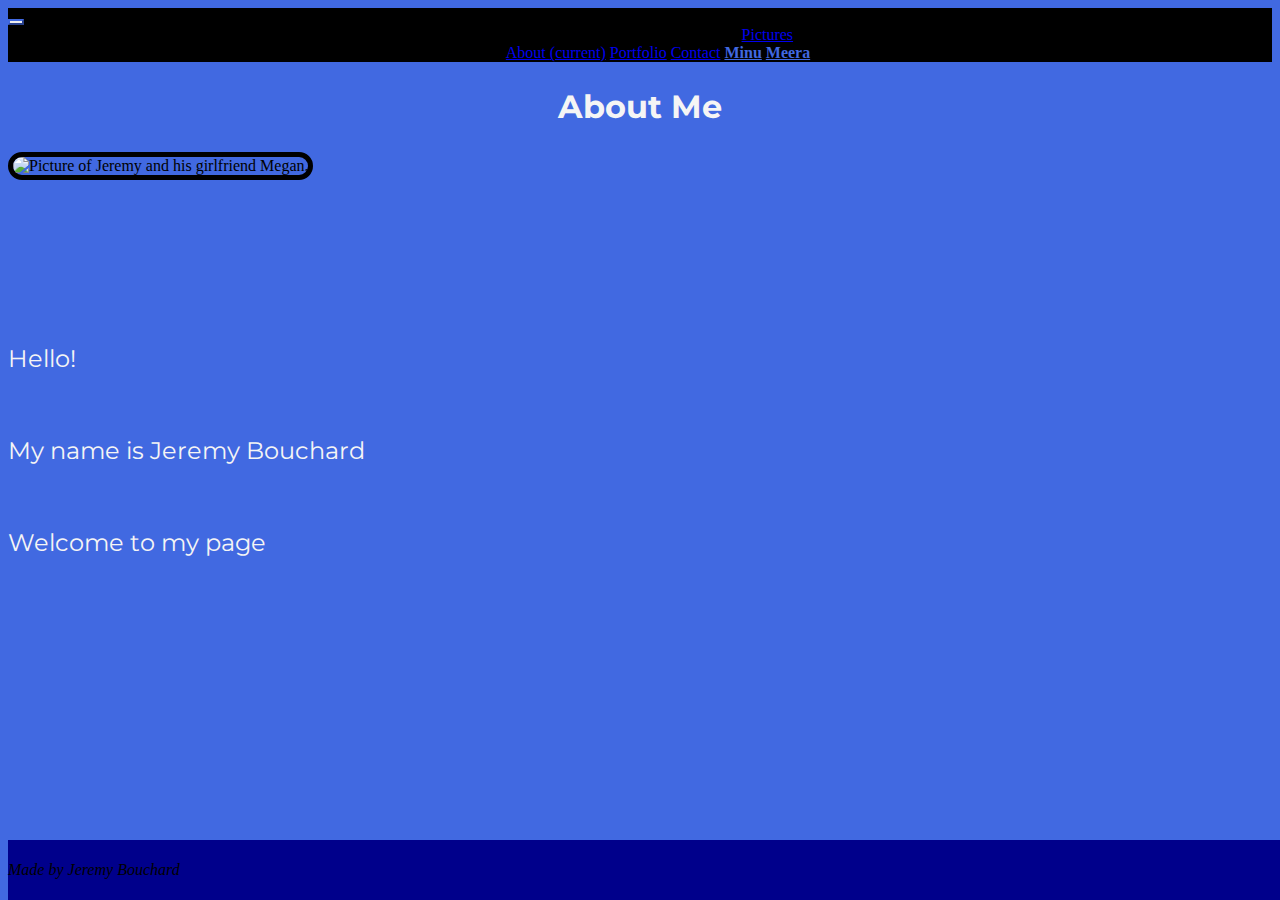
==== index.html @ b53171e2 "first commit" ====
<!doctype html>
<html lang="en">
  <head>
    <!-- Required meta tags -->
    <meta charset="utf-8">
    <meta name="viewport" content="width=device-width, initial-scale=1, shrink-to-fit=no">

    <!-- Bootstrap CSS -->
    <link rel="stylesheet" href="https://stackpath.bootstrapcdn.com/bootstrap/4.5.0/css/bootstrap.min.css" integrity="sha384-9aIt2nRpC12Uk9gS9baDl411NQApFmC26EwAOH8WgZl5MYYxFfc+NcPb1dKGj7Sk" crossorigin="anonymous">

    <!--Link to CSS-->
    <link rel="stylesheet" href="./CSS/style.css">

    <!--Link to google fonts-->
    <link href="https://fonts.googleapis.com/css2?family=Montserrat:wght@500&display=swap" rel="stylesheet">

    <title>Jeremy Bouchard</title>
  </head>
  <body>

    <!--NAVBAR-->
      <nav class="navbar navbar-expand-lg">
        <button class="navbar-toggler" type="button" data-toggle="collapse" data-target="#navbarSupportedContent" aria-controls="navbarSupportedContent" aria-expanded="false" aria-label="Toggle navigation">
          <span class="navbar-toggler-icon"></span>
        </button>
        <div class="collapse navbar-collapse" id="navbarSupportedContent">
          <ul class="navbar-nav mr-auto">
            <li class="nav-item active">
              <a class="nav-link" href="./index.html">About <span class="sr-only">(current)</span></a>
            </li>
            <li class="nav-item active">
              <a class="nav-link" href="./portfolio.html">Portfolio</a>
            </li>
            <li class="nav-item active">
              <a class="nav-link" href="./contact.html">Contact</a>
            </li>
            <li class="nav-item dropdown active">
              <a class="nav-link dropdown-toggle" href="#" id="navbarDropdown" role="button" data-toggle="dropdown" aria-haspopup="true" aria-expanded="false">
                Pictures
              </a>
              <div class="dropdown-menu" aria-labelledby="navbarDropdown">
                <a class="dropdown-item" href="./Cats/minu.html">Minu</a>
                <a class="dropdown-item" href="./Cats/meera.html">Meera</a>
              </div>
            </li>
            <li class="nav-item">
              <a class="nav-link disabled" href="#" tabindex="-1" aria-disabled="true"></a>
            </li>
          </ul>
        </div>
      </nav>
      <!--NAVBAR-->

      <!--HEADER-->
      <h1 class="header">About Me</h1>
      <!--HEADER-->

      <!--CONTENT-->
      <section class="container">
        <div class="row">
          <div class="col-sm-8">
            <img class="img-fluid img-border" src="https://lh3.googleusercontent.com/[base64]w703-h937-no?authuser=0" alt="Picture of Jeremy and his girlfriend Megan.">
          </div>
          <div class="col-sm-4">
          <p>Hello!</p>
          <p>My name is Jeremy Bouchard</p>
          <p>Welcome to my page</p>
          </div>
       </div>
      </section>
      <!--CONTENT-->
      
      <!--FOOTER-->
      <footer class="footer">
        <div class="container">
          <span class="text-muted">Made by Jeremy Bouchard</span>
        </div>
      </footer>
      <!--FOOTER-->

    <!-- Optional JavaScript -->
    <!-- jQuery first, then Popper.js, then Bootstrap JS -->
    <script src="https://code.jquery.com/jquery-3.5.1.slim.min.js" integrity="sha384-DfXdz2htPH0lsSSs5nCTpuj/zy4C+OGpamoFVy38MVBnE+IbbVYUew+OrCXaRkfj" crossorigin="anonymous"></script>
    <script src="https://cdn.jsdelivr.net/npm/popper.js@1.16.0/dist/umd/popper.min.js" integrity="sha384-Q6E9RHvbIyZFJoft+2mJbHaEWldlvI9IOYy5n3zV9zzTtmI3UksdQRVvoxMfooAo" crossorigin="anonymous"></script>
    <script src="https://stackpath.bootstrapcdn.com/bootstrap/4.5.0/js/bootstrap.min.js" integrity="sha384-OgVRvuATP1z7JjHLkuOU7Xw704+h835Lr+6QL9UvYjZE3Ipu6Tp75j7Bh/kR0JKI" crossorigin="anonymous"></script>
  </body>
</html>
---- CSS/style.css ----
html {
    position: relative;
    min-height: 100%;
}

body {
    background-color: royalblue;
    margin-bottom: 60px;
}

nav {
    margin-bottom: 2%;
    background-color: black;
}

h1 {
    margin-bottom: 2%;
    font-family: 'Montserrat', sans-serif;
}

p {
    margin: 0 auto;
    color: whitesmoke;
    font-size: 24px;
    margin-bottom: 2%;
    margin-top: 5%;
    font-family: 'Montserrat', sans-serif;

}

.header {
    text-align: center;
    color: whitesmoke;
}

.container {
    max-height: 100%;
}

.img-border {
    border-style: solid;
    border-radius: 25px;
    border-color: black;
    border-width: 5px;
    padding: 0;
    margin-bottom: 8%;
}

.form-group {
    font-size: 24px;
    font-family: 'Montserrat', sans-serif;
    color: whitesmoke;
}

.contact-page {
    margin-top: 5%;
}

a:not([href]) {
    color: royalblue;
    text-decoration: none;
}

.navbar-toggler-icon {
    background-image: url("https://www.shareicon.net/data/2016/10/11/842370_multimedia_512x512.png");
}
  
.navbar-toggler {
    border-color: royalblue;
}

.navbar-nav {
    float: none;
    margin:0 auto;
    display: block;
    text-align: center;
}

.navbar-nav > li {
    display: inline-block;
    float: none;
}

.dropdown-menu {
    background-color: black;
}

.dropdown-item {
    color: royalblue;
    font-weight: bold;
}

.footer {
    position: absolute;
    bottom: 0;
    width: 100%;
    height: 60px;
    line-height: 60px;
    background-color: darkblue;
    font-style: italic;
}

@media (max-width: 768px) {
    .navbar .navbar-nav {
        display: inline-block;
        float: none;
        vertical-align: top;
    }

    .navbar .navbar-collapse {
        text-align: center;
    }
}
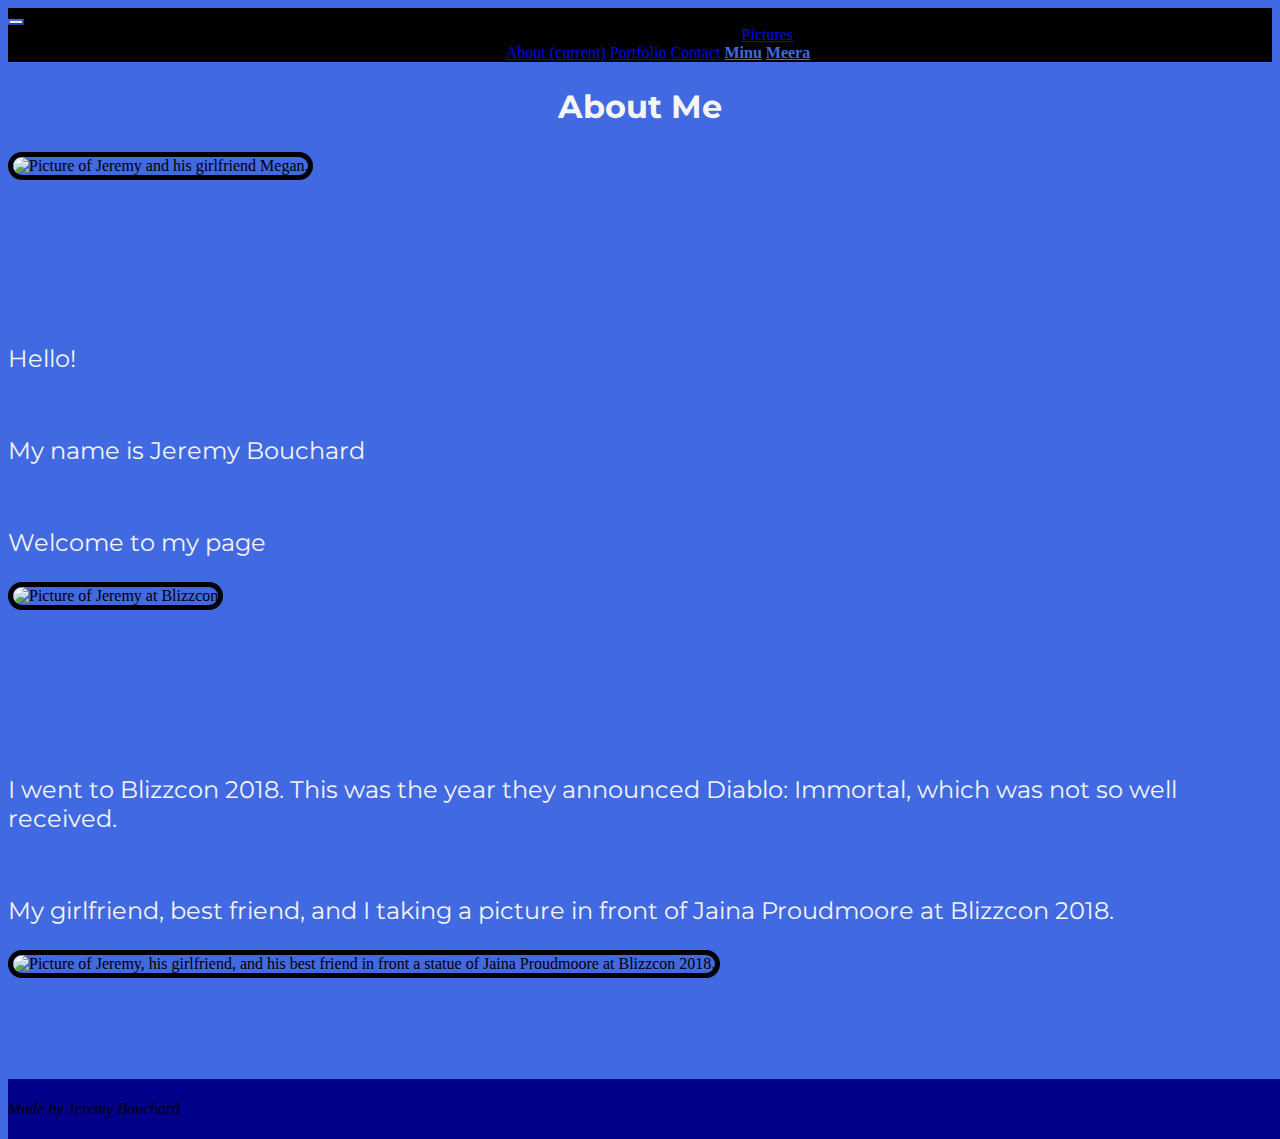
==== commit 6c1641be: "Moved Portfolio page content to About Me page and added SW Watch Project to Portfolio page" ====
--- a/index.html
+++ b/index.html
@@ -67,6 +67,38 @@
           <p>Welcome to my page</p>
           </div>
        </div>
+
+       <div class="row">
+        <div class="col-sm-8">
+          <img
+            class="img-fluid img-border"
+            src="https://lh3.googleusercontent.com/[base64]w1666-h938-no?authuser=0"
+            alt="Picture of Jeremy at Blizzcon"
+          />
+        </div>
+        <div class="col-sm-4">
+          <p>
+            I went to Blizzcon 2018. This was the year they announced Diablo:
+            Immortal, which was not so well received.
+          </p>
+        </div>
+      </div>
+
+      <div class="row">
+        <div class="col-sm-4">
+          <p>
+            My girlfriend, best friend, and I taking a picture in front of Jaina
+            Proudmoore at Blizzcon 2018.
+          </p>
+        </div>
+        <div class="col-sm-8">
+          <img
+            class="img-fluid img-border"
+            src="https://lh3.googleusercontent.com/[base64]w1250-h937-no?authuser=0"
+            alt="Picture of Jeremy, his girlfriend, and his best friend in front a statue of Jaina Proudmoore at Blizzcon 2018."
+          />
+        </div>
+      </div>
       </section>
       <!--CONTENT-->
       
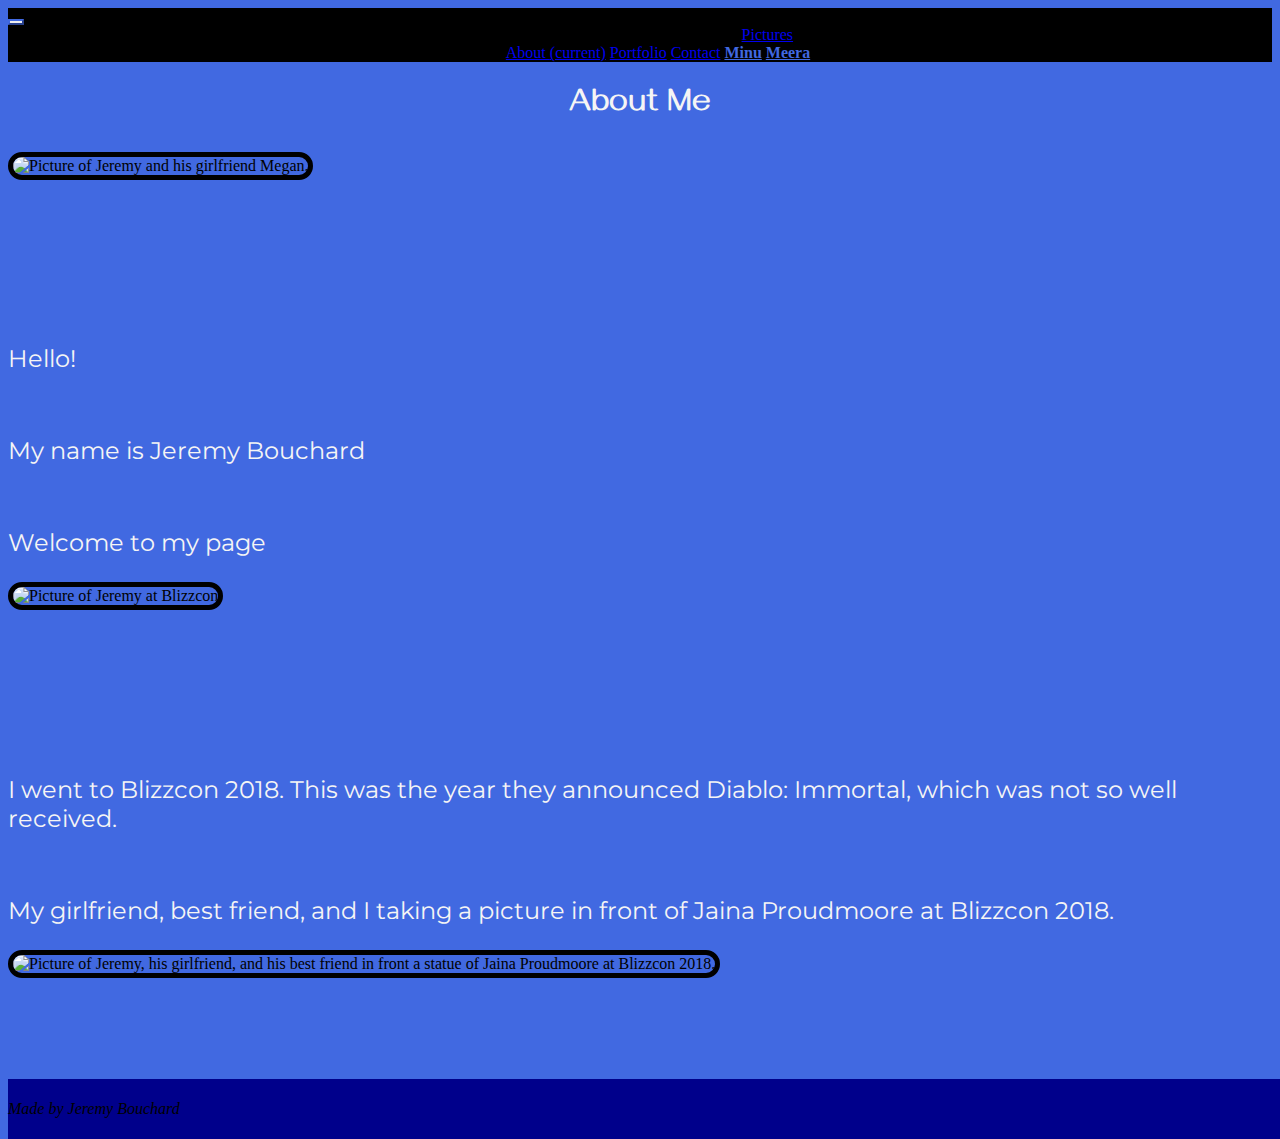
==== commit fc796d6b: "turned cat pictures into modals" ====
--- a/index.html
+++ b/index.html
@@ -1,74 +1,111 @@
-<!doctype html>
+<!DOCTYPE html>
 <html lang="en">
   <head>
     <!-- Required meta tags -->
-    <meta charset="utf-8">
-    <meta name="viewport" content="width=device-width, initial-scale=1, shrink-to-fit=no">
+    <meta charset="utf-8" />
+    <meta
+      name="viewport"
+      content="width=device-width, initial-scale=1, shrink-to-fit=no"
+    />
 
     <!-- Bootstrap CSS -->
-    <link rel="stylesheet" href="https://stackpath.bootstrapcdn.com/bootstrap/4.5.0/css/bootstrap.min.css" integrity="sha384-9aIt2nRpC12Uk9gS9baDl411NQApFmC26EwAOH8WgZl5MYYxFfc+NcPb1dKGj7Sk" crossorigin="anonymous">
+    <link
+      rel="stylesheet"
+      href="https://stackpath.bootstrapcdn.com/bootstrap/4.5.0/css/bootstrap.min.css"
+      integrity="sha384-9aIt2nRpC12Uk9gS9baDl411NQApFmC26EwAOH8WgZl5MYYxFfc+NcPb1dKGj7Sk"
+      crossorigin="anonymous"
+    />
 
     <!--Link to CSS-->
-    <link rel="stylesheet" href="./CSS/style.css">
+    <link rel="stylesheet" href="./CSS/style.css" />
 
     <!--Link to google fonts-->
-    <link href="https://fonts.googleapis.com/css2?family=Montserrat:wght@500&display=swap" rel="stylesheet">
+    <link
+      href="https://fonts.googleapis.com/css2?family=Montserrat:wght@500&display=swap&family=Gayathri:wght@700&display=swap"
+      rel="stylesheet"
+    />
 
     <title>Jeremy Bouchard</title>
   </head>
   <body>
+    <!--NAVBAR-->
+    <nav class="navbar navbar-expand-lg">
+      <button
+        class="navbar-toggler"
+        type="button"
+        data-toggle="collapse"
+        data-target="#navbarSupportedContent"
+        aria-controls="navbarSupportedContent"
+        aria-expanded="false"
+        aria-label="Toggle navigation"
+      >
+        <span class="navbar-toggler-icon"></span>
+      </button>
+      <div class="collapse navbar-collapse" id="navbarSupportedContent">
+        <ul class="navbar-nav mr-auto">
+          <li class="nav-item active">
+            <a class="nav-link" href="./index.html"
+              >About <span class="sr-only">(current)</span></a
+            >
+          </li>
+          <li class="nav-item active">
+            <a class="nav-link" href="./portfolio.html">Portfolio</a>
+          </li>
+          <li class="nav-item active">
+            <a class="nav-link" href="./contact.html">Contact</a>
+          </li>
+          <li class="nav-item dropdown active">
+            <a
+              class="nav-link dropdown-toggle"
+              href="#"
+              id="navbarDropdown"
+              role="button"
+              data-toggle="dropdown"
+              aria-haspopup="true"
+              aria-expanded="false"
+            >
+              Pictures
+            </a>
+            <div class="dropdown-menu" aria-labelledby="navbarDropdown">
+              <a class="dropdown-item" href="./Cats/minu.html">Minu</a>
+              <a class="dropdown-item" href="./Cats/meera.html">Meera</a>
+            </div>
+          </li>
+          <li class="nav-item">
+            <a
+              class="nav-link disabled"
+              href="#"
+              tabindex="-1"
+              aria-disabled="true"
+            ></a>
+          </li>
+        </ul>
+      </div>
+    </nav>
+    <!--NAVBAR-->
 
-    <!--NAVBAR-->
-      <nav class="navbar navbar-expand-lg">
-        <button class="navbar-toggler" type="button" data-toggle="collapse" data-target="#navbarSupportedContent" aria-controls="navbarSupportedContent" aria-expanded="false" aria-label="Toggle navigation">
-          <span class="navbar-toggler-icon"></span>
-        </button>
-        <div class="collapse navbar-collapse" id="navbarSupportedContent">
-          <ul class="navbar-nav mr-auto">
-            <li class="nav-item active">
-              <a class="nav-link" href="./index.html">About <span class="sr-only">(current)</span></a>
-            </li>
-            <li class="nav-item active">
-              <a class="nav-link" href="./portfolio.html">Portfolio</a>
-            </li>
-            <li class="nav-item active">
-              <a class="nav-link" href="./contact.html">Contact</a>
-            </li>
-            <li class="nav-item dropdown active">
-              <a class="nav-link dropdown-toggle" href="#" id="navbarDropdown" role="button" data-toggle="dropdown" aria-haspopup="true" aria-expanded="false">
-                Pictures
-              </a>
-              <div class="dropdown-menu" aria-labelledby="navbarDropdown">
-                <a class="dropdown-item" href="./Cats/minu.html">Minu</a>
-                <a class="dropdown-item" href="./Cats/meera.html">Meera</a>
-              </div>
-            </li>
-            <li class="nav-item">
-              <a class="nav-link disabled" href="#" tabindex="-1" aria-disabled="true"></a>
-            </li>
-          </ul>
+    <!--HEADER-->
+    <h1 class="header">About Me</h1>
+    <!--HEADER-->
+
+    <!--CONTENT-->
+    <section class="container">
+      <div class="row">
+        <div class="col-sm-8">
+          <img
+            class="img-fluid img-border"
+            src="https://lh3.googleusercontent.com/[base64]w703-h937-no?authuser=0"
+            alt="Picture of Jeremy and his girlfriend Megan."
+          />
         </div>
-      </nav>
-      <!--NAVBAR-->
-
-      <!--HEADER-->
-      <h1 class="header">About Me</h1>
-      <!--HEADER-->
-
-      <!--CONTENT-->
-      <section class="container">
-        <div class="row">
-          <div class="col-sm-8">
-            <img class="img-fluid img-border" src="https://lh3.googleusercontent.com/[base64]w703-h937-no?authuser=0" alt="Picture of Jeremy and his girlfriend Megan.">
-          </div>
-          <div class="col-sm-4">
+        <div class="col-sm-4">
           <p>Hello!</p>
           <p>My name is Jeremy Bouchard</p>
           <p>Welcome to my page</p>
-          </div>
-       </div>
+        </div>
+      </div>
 
-       <div class="row">
+      <div class="row">
         <div class="col-sm-8">
           <img
             class="img-fluid img-border"
@@ -99,21 +136,33 @@
           />
         </div>
       </div>
-      </section>
-      <!--CONTENT-->
-      
-      <!--FOOTER-->
-      <footer class="footer">
-        <div class="container">
-          <span class="text-muted">Made by Jeremy Bouchard</span>
-        </div>
-      </footer>
-      <!--FOOTER-->
+    </section>
+    <!--CONTENT-->
+
+    <!--FOOTER-->
+    <footer class="footer">
+      <div class="container">
+        <span class="text-muted">Made by Jeremy Bouchard</span>
+      </div>
+    </footer>
+    <!--FOOTER-->
 
     <!-- Optional JavaScript -->
     <!-- jQuery first, then Popper.js, then Bootstrap JS -->
-    <script src="https://code.jquery.com/jquery-3.5.1.slim.min.js" integrity="sha384-DfXdz2htPH0lsSSs5nCTpuj/zy4C+OGpamoFVy38MVBnE+IbbVYUew+OrCXaRkfj" crossorigin="anonymous"></script>
-    <script src="https://cdn.jsdelivr.net/npm/popper.js@1.16.0/dist/umd/popper.min.js" integrity="sha384-Q6E9RHvbIyZFJoft+2mJbHaEWldlvI9IOYy5n3zV9zzTtmI3UksdQRVvoxMfooAo" crossorigin="anonymous"></script>
-    <script src="https://stackpath.bootstrapcdn.com/bootstrap/4.5.0/js/bootstrap.min.js" integrity="sha384-OgVRvuATP1z7JjHLkuOU7Xw704+h835Lr+6QL9UvYjZE3Ipu6Tp75j7Bh/kR0JKI" crossorigin="anonymous"></script>
+    <script
+      src="https://code.jquery.com/jquery-3.5.1.slim.min.js"
+      integrity="sha384-DfXdz2htPH0lsSSs5nCTpuj/zy4C+OGpamoFVy38MVBnE+IbbVYUew+OrCXaRkfj"
+      crossorigin="anonymous"
+    ></script>
+    <script
+      src="https://cdn.jsdelivr.net/npm/popper.js@1.16.0/dist/umd/popper.min.js"
+      integrity="sha384-Q6E9RHvbIyZFJoft+2mJbHaEWldlvI9IOYy5n3zV9zzTtmI3UksdQRVvoxMfooAo"
+      crossorigin="anonymous"
+    ></script>
+    <script
+      src="https://stackpath.bootstrapcdn.com/bootstrap/4.5.0/js/bootstrap.min.js"
+      integrity="sha384-OgVRvuATP1z7JjHLkuOU7Xw704+h835Lr+6QL9UvYjZE3Ipu6Tp75j7Bh/kR0JKI"
+      crossorigin="anonymous"
+    ></script>
   </body>
-</html>+</html>
--- a/CSS/style.css
+++ b/CSS/style.css
@@ -1,113 +1,131 @@
 html {
-    position: relative;
-    min-height: 100%;
+  position: relative;
+  min-height: 100%;
 }
 
 body {
-    background-color: royalblue;
-    margin-bottom: 60px;
+  background-color: royalblue;
+  margin-bottom: 60px;
 }
 
 nav {
-    margin-bottom: 2%;
-    background-color: black;
+  margin-bottom: 2%;
+  background-color: black;
 }
 
 h1 {
-    margin-bottom: 2%;
-    font-family: 'Montserrat', sans-serif;
+  margin-bottom: 2%;
+  font-family: "Montserrat", sans-serif;
 }
 
 p {
-    margin: 0 auto;
-    color: whitesmoke;
-    font-size: 24px;
-    margin-bottom: 2%;
-    margin-top: 5%;
-    font-family: 'Montserrat', sans-serif;
-
+  margin: 0 auto;
+  color: whitesmoke;
+  font-size: 24px;
+  margin-bottom: 2%;
+  margin-top: 5%;
+  font-family: "Montserrat", sans-serif;
 }
 
 .header {
-    text-align: center;
-    color: whitesmoke;
+  text-align: center;
+  color: whitesmoke;
+  font-family: "Gayathri", sans-serif;
+}
+
+.modal-dialog {
+  text-align: center;
+}
+.modal-content {
+  display: inline-block;
+}
+.modal-body {
+  text-align: center;
+  height: auto;
+}
+
+.cat-pictures {
+  width: auto;
+  max-width: 100%;
+  max-height: 70vh;
+  width: auto;
 }
 
 .container {
-    max-height: 100%;
+  max-height: 100%;
 }
 
 .img-border {
-    border-style: solid;
-    border-radius: 25px;
-    border-color: black;
-    border-width: 5px;
-    padding: 0;
-    margin-bottom: 8%;
+  border-style: solid;
+  border-radius: 25px;
+  border-color: black;
+  border-width: 5px;
+  padding: 0;
+  margin-bottom: 8%;
 }
 
 .form-group {
-    font-size: 24px;
-    font-family: 'Montserrat', sans-serif;
-    color: whitesmoke;
+  font-size: 24px;
+  font-family: "Montserrat", sans-serif;
+  color: whitesmoke;
 }
 
 .contact-page {
-    margin-top: 5%;
+  margin-top: 5%;
 }
 
 a:not([href]) {
-    color: royalblue;
-    text-decoration: none;
+  color: royalblue;
+  text-decoration: none;
 }
 
 .navbar-toggler-icon {
-    background-image: url("https://www.shareicon.net/data/2016/10/11/842370_multimedia_512x512.png");
+  background-image: url("https://www.shareicon.net/data/2016/10/11/842370_multimedia_512x512.png");
 }
-  
+
 .navbar-toggler {
-    border-color: royalblue;
+  border-color: royalblue;
 }
 
 .navbar-nav {
-    float: none;
-    margin:0 auto;
-    display: block;
-    text-align: center;
+  float: none;
+  margin: 0 auto;
+  display: block;
+  text-align: center;
 }
 
 .navbar-nav > li {
-    display: inline-block;
-    float: none;
+  display: inline-block;
+  float: none;
 }
 
 .dropdown-menu {
-    background-color: black;
+  background-color: black;
 }
 
 .dropdown-item {
-    color: royalblue;
-    font-weight: bold;
+  color: royalblue;
+  font-weight: bold;
 }
 
 .footer {
-    position: absolute;
-    bottom: 0;
-    width: 100%;
-    height: 60px;
-    line-height: 60px;
-    background-color: darkblue;
-    font-style: italic;
+  position: absolute;
+  bottom: 0;
+  width: 100%;
+  height: 60px;
+  line-height: 60px;
+  background-color: darkblue;
+  font-style: italic;
 }
 
 @media (max-width: 768px) {
-    .navbar .navbar-nav {
-        display: inline-block;
-        float: none;
-        vertical-align: top;
-    }
+  .navbar .navbar-nav {
+    display: inline-block;
+    float: none;
+    vertical-align: top;
+  }
 
-    .navbar .navbar-collapse {
-        text-align: center;
-    }
-}+  .navbar .navbar-collapse {
+    text-align: center;
+  }
+}
